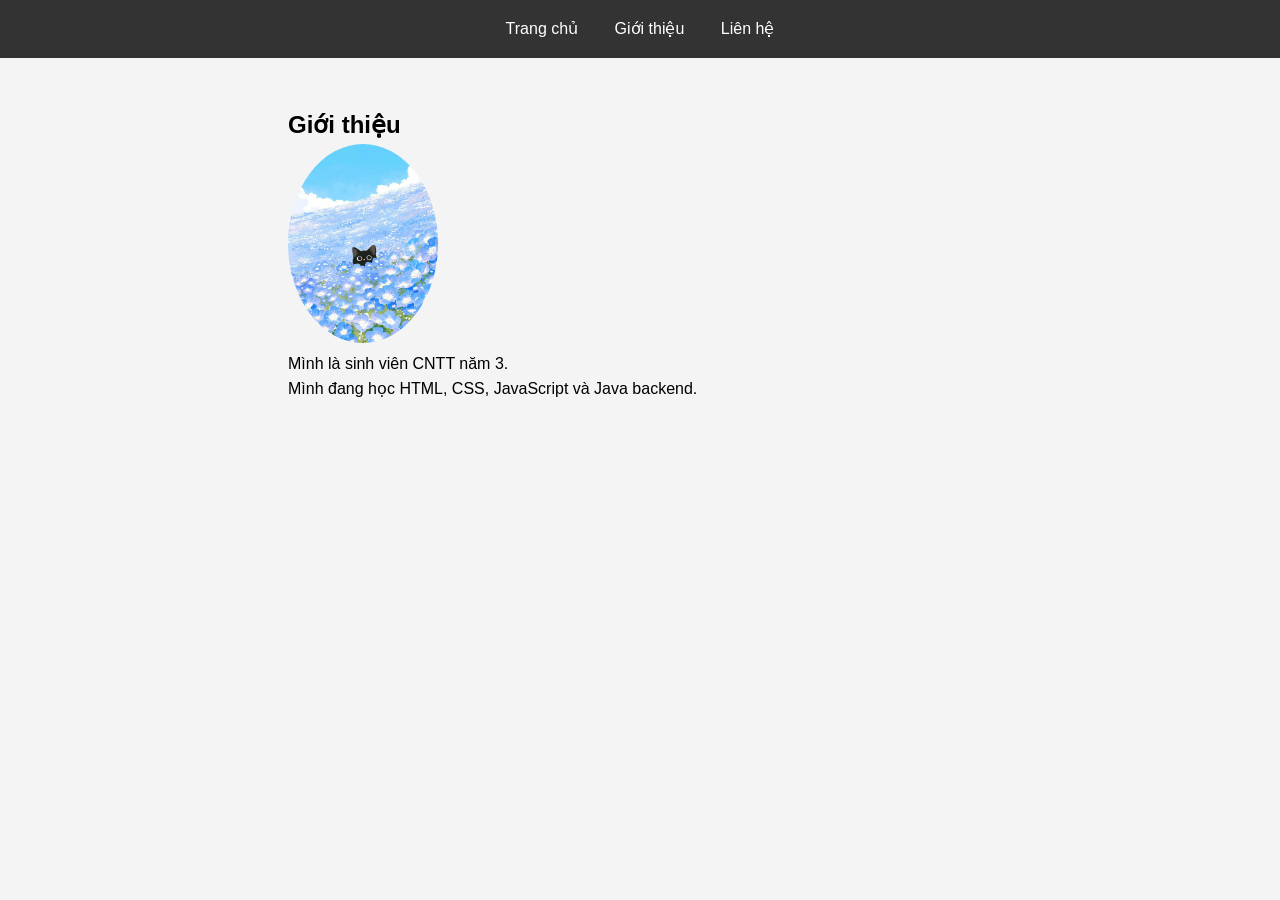
==== about.html @ 9d86e650 "Add files via upload" ====
<!DOCTYPE html>
<html lang="vi">
<head>
    <meta charset="UTF-8">
    <meta name="viewport" content="width=device-width, initial-scale=1.0">
    <title>Giới thiệu</title>
    <link rel="stylesheet" href="css/style.css">
</head>
<body>

<nav>
    <a href="index.html">Trang chủ</a>
    <a href="about.html">Giới thiệu</a>
    <a href="contact.html">Liên hệ</a>
</nav>

<section>
    <h2>Giới thiệu</h2>

    <img src="images/avatar.jpg" alt="avatar" width="150" style="border-radius: 50%;">

    <p>Mình là sinh viên CNTT năm 3.</p>
    <p>Mình đang học HTML, CSS, JavaScript và Java backend.</p>
</section>

<script src="js/script.js"></script>
</body>
</html>
---- css/style.css ----
* {
    margin: 0;
    padding: 0;
    box-sizing: border-box;
}

body {
    font-family: 'Segoe UI', sans-serif;
    line-height: 1.6;
    background: #f4f4f4;
}

nav {
    background: #333;
    padding: 1rem;
    text-align: center;
}

nav a {
    color: white;
    margin: 0 1rem;
    text-decoration: none;
}

nav a:hover {
    color: yellow;
}

header {
    text-align: center;
    padding: 4rem 2rem;
    background: #333;
    color: white;
}

section {
    padding: 3rem;
    max-width: 800px;
    margin: 0 auto;
}

.project {
    background: white;
    padding: 2rem;
    margin: 1rem 0;
    border-radius: 8px;
    box-shadow: 0 2px 10px rgba(0,0,0,0.1);
}

/* Form */
form input, form textarea {
    width: 100%;
    padding: 10px;
}

button {
    padding: 10px 20px;
    background: #333;
    color: white;
    border: none;
    cursor: pointer;
}

button:hover {
    background: #555;
}
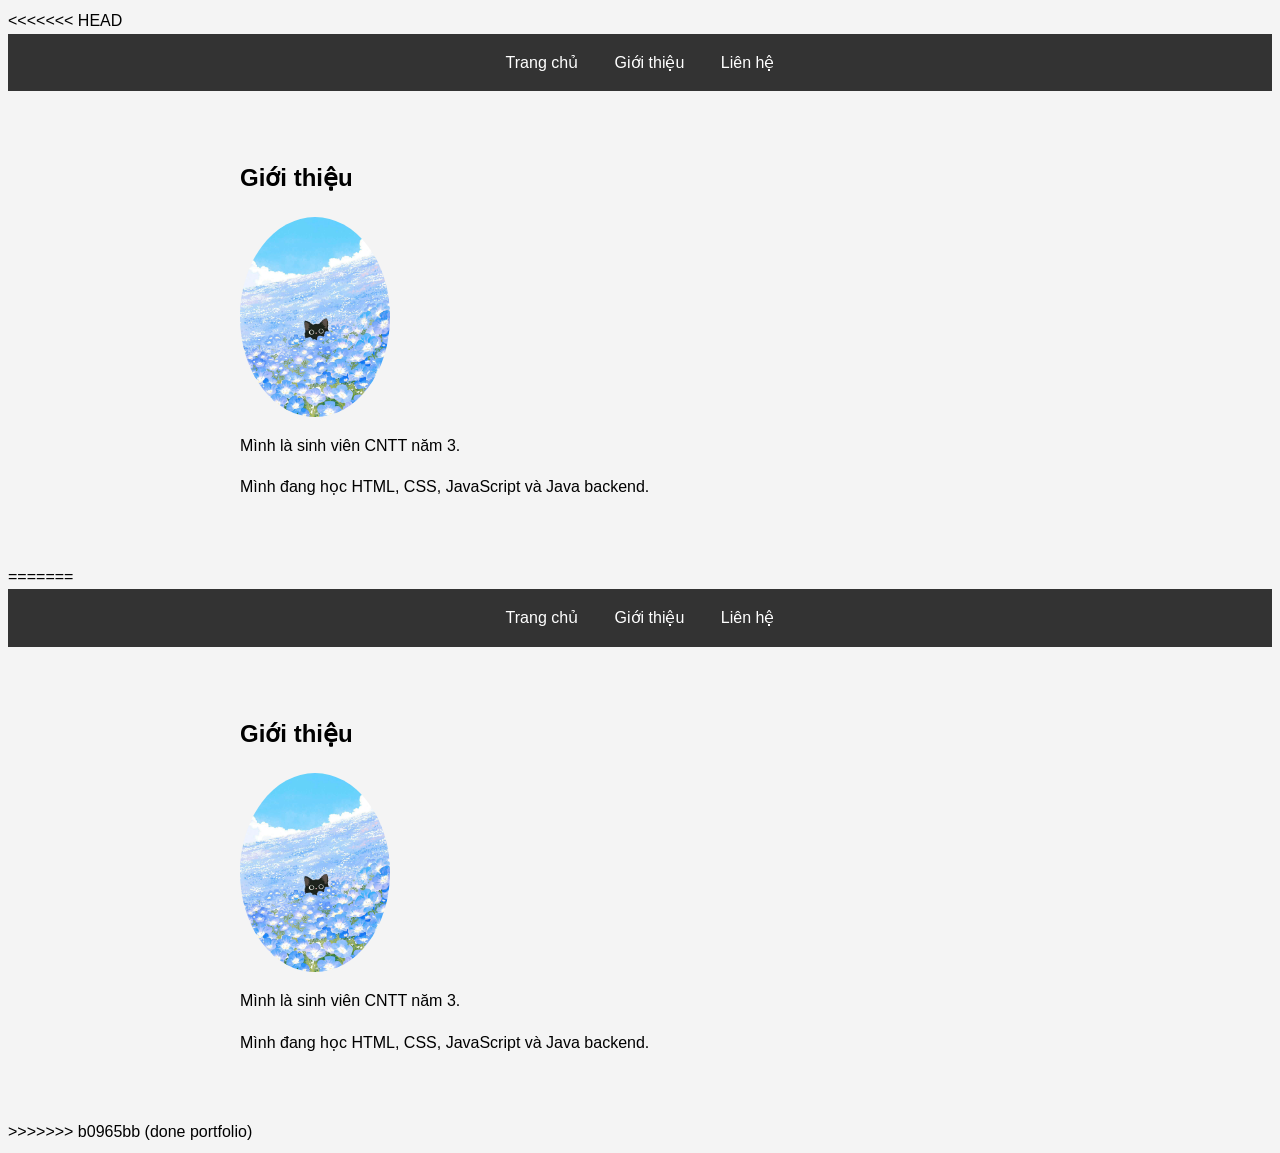
==== commit 25938a9a: "update" ====
--- a/about.html
+++ b/about.html
@@ -1,3 +1,4 @@
+<<<<<<< HEAD
 <!DOCTYPE html>
 <html lang="vi">
 <head>
@@ -25,4 +26,33 @@
 
 <script src="js/script.js"></script>
 </body>
+=======
+<!DOCTYPE html>
+<html lang="vi">
+<head>
+    <meta charset="UTF-8">
+    <meta name="viewport" content="width=device-width, initial-scale=1.0">
+    <title>Giới thiệu</title>
+    <link rel="stylesheet" href="css/style.css">
+</head>
+<body>
+
+<nav>
+    <a href="index.html">Trang chủ</a>
+    <a href="about.html">Giới thiệu</a>
+    <a href="contact.html">Liên hệ</a>
+</nav>
+
+<section>
+    <h2>Giới thiệu</h2>
+
+    <img src="images/avatar.jpg" alt="avatar" width="150" style="border-radius: 50%;">
+
+    <p>Mình là sinh viên CNTT năm 3.</p>
+    <p>Mình đang học HTML, CSS, JavaScript và Java backend.</p>
+</section>
+
+<script src="js/script.js"></script>
+</body>
+>>>>>>> b0965bb (done portfolio)
 </html>
--- a/css/style.css
+++ b/css/style.css
@@ -1,3 +1,4 @@
+<<<<<<< HEAD
 * {
     margin: 0;
     padding: 0;
@@ -63,4 +64,71 @@
 
 button:hover {
     background: #555;
+=======
+* {
+    margin: 0;
+    padding: 0;
+    box-sizing: border-box;
+}
+
+body {
+    font-family: 'Segoe UI', sans-serif;
+    line-height: 1.6;
+    background: #f4f4f4;
+}
+
+nav {
+    background: #333;
+    padding: 1rem;
+    text-align: center;
+}
+
+nav a {
+    color: white;
+    margin: 0 1rem;
+    text-decoration: none;
+}
+
+nav a:hover {
+    color: yellow;
+}
+
+header {
+    text-align: center;
+    padding: 4rem 2rem;
+    background: #333;
+    color: white;
+}
+
+section {
+    padding: 3rem;
+    max-width: 800px;
+    margin: 0 auto;
+}
+
+.project {
+    background: white;
+    padding: 2rem;
+    margin: 1rem 0;
+    border-radius: 8px;
+    box-shadow: 0 2px 10px rgba(0,0,0,0.1);
+}
+
+/* Form */
+form input, form textarea {
+    width: 100%;
+    padding: 10px;
+}
+
+button {
+    padding: 10px 20px;
+    background: #333;
+    color: white;
+    border: none;
+    cursor: pointer;
+}
+
+button:hover {
+    background: #555;
+>>>>>>> b0965bb (done portfolio)
 }
--- a/css/style.css
+++ b/css/style.css
@@ -1,3 +1,4 @@
+<<<<<<< HEAD
 * {
     margin: 0;
     padding: 0;
@@ -63,4 +64,71 @@
 
 button:hover {
     background: #555;
+=======
+* {
+    margin: 0;
+    padding: 0;
+    box-sizing: border-box;
+}
+
+body {
+    font-family: 'Segoe UI', sans-serif;
+    line-height: 1.6;
+    background: #f4f4f4;
+}
+
+nav {
+    background: #333;
+    padding: 1rem;
+    text-align: center;
+}
+
+nav a {
+    color: white;
+    margin: 0 1rem;
+    text-decoration: none;
+}
+
+nav a:hover {
+    color: yellow;
+}
+
+header {
+    text-align: center;
+    padding: 4rem 2rem;
+    background: #333;
+    color: white;
+}
+
+section {
+    padding: 3rem;
+    max-width: 800px;
+    margin: 0 auto;
+}
+
+.project {
+    background: white;
+    padding: 2rem;
+    margin: 1rem 0;
+    border-radius: 8px;
+    box-shadow: 0 2px 10px rgba(0,0,0,0.1);
+}
+
+/* Form */
+form input, form textarea {
+    width: 100%;
+    padding: 10px;
+}
+
+button {
+    padding: 10px 20px;
+    background: #333;
+    color: white;
+    border: none;
+    cursor: pointer;
+}
+
+button:hover {
+    background: #555;
+>>>>>>> b0965bb (done portfolio)
 }
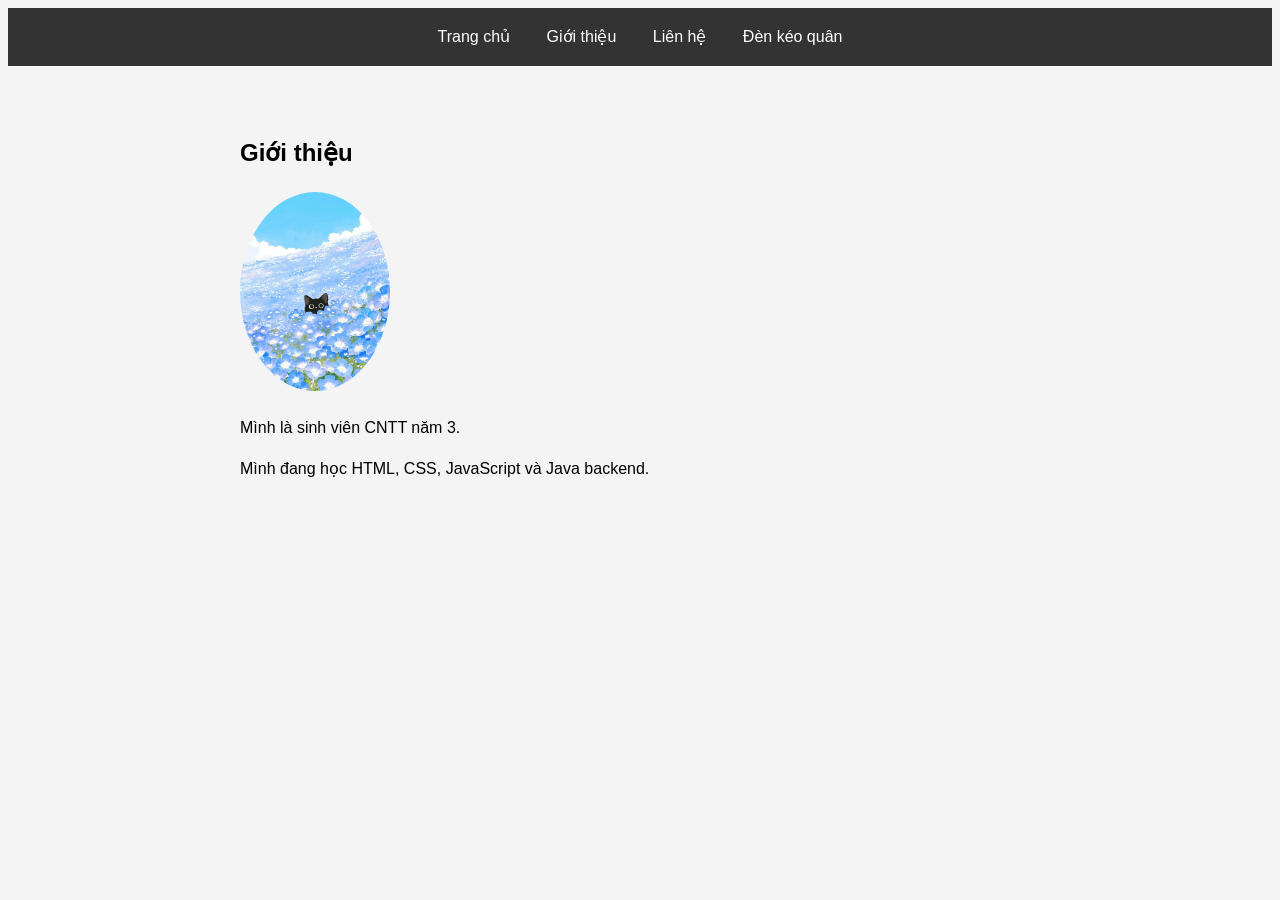
==== commit 1ebf3ae9: "fix n2" ====
--- a/about.html
+++ b/about.html
@@ -1,32 +1,3 @@
-<<<<<<< HEAD
-<!DOCTYPE html>
-<html lang="vi">
-<head>
-    <meta charset="UTF-8">
-    <meta name="viewport" content="width=device-width, initial-scale=1.0">
-    <title>Giới thiệu</title>
-    <link rel="stylesheet" href="css/style.css">
-</head>
-<body>
-
-<nav>
-    <a href="index.html">Trang chủ</a>
-    <a href="about.html">Giới thiệu</a>
-    <a href="contact.html">Liên hệ</a>
-</nav>
-
-<section>
-    <h2>Giới thiệu</h2>
-
-    <img src="images/avatar.jpg" alt="avatar" width="150" style="border-radius: 50%;">
-
-    <p>Mình là sinh viên CNTT năm 3.</p>
-    <p>Mình đang học HTML, CSS, JavaScript và Java backend.</p>
-</section>
-
-<script src="js/script.js"></script>
-</body>
-=======
 <!DOCTYPE html>
 <html lang="vi">
 <head>
@@ -41,6 +12,7 @@
     <a href="index.html">Trang chủ</a>
     <a href="about.html">Giới thiệu</a>
     <a href="contact.html">Liên hệ</a>
+	<a href="lantern.html">Đèn kéo quân</a>
 </nav>
 
 <section>
@@ -54,5 +26,4 @@
 
 <script src="js/script.js"></script>
 </body>
->>>>>>> b0965bb (done portfolio)
 </html>
